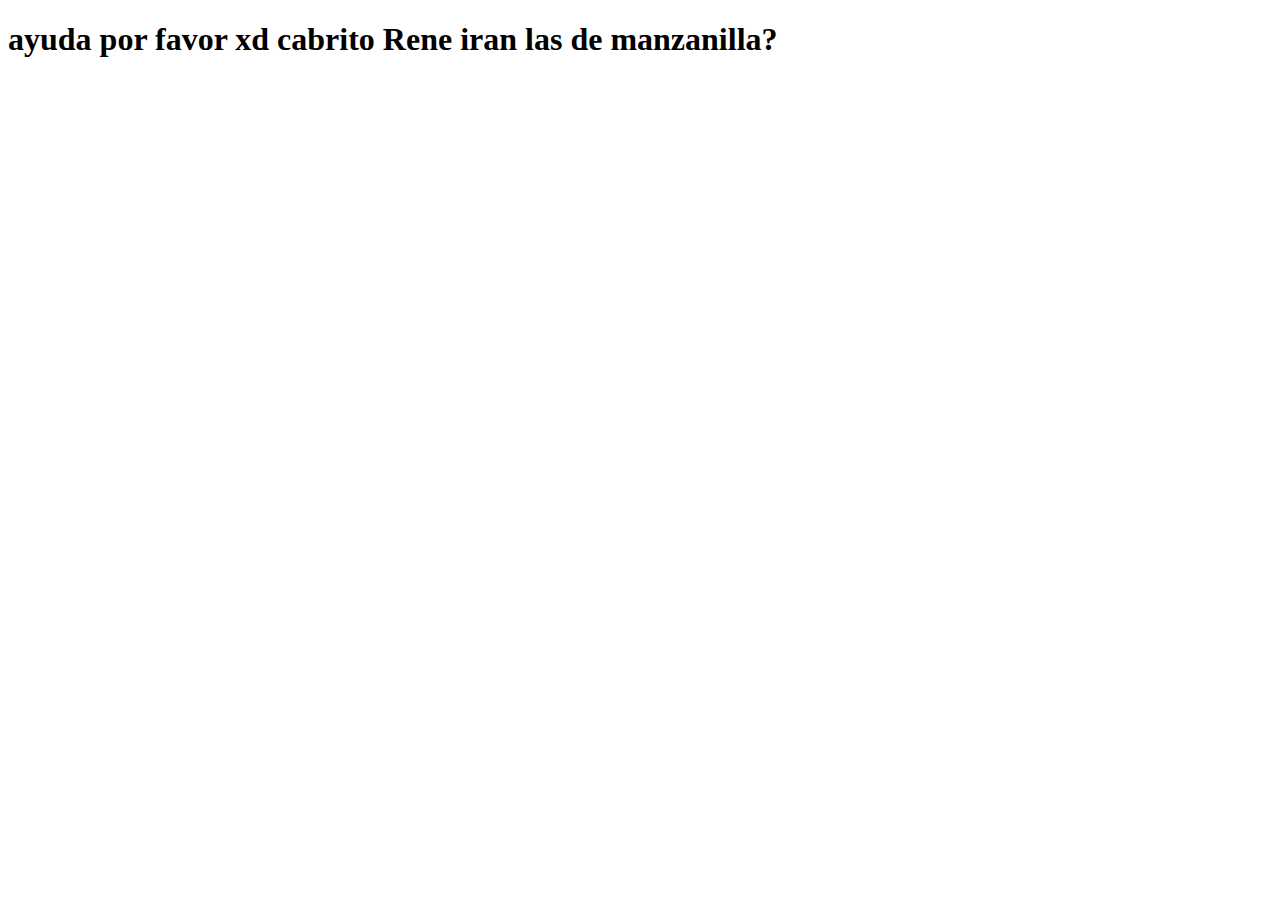
==== index.html @ 3e7e08de "a" ====
<!DOCTYPE html>
<html lang="en">
<head>
    <meta charset="UTF-8">
    <meta name="viewport" content="width=device-width, initial-scale=1.0">
    <title>ayudaaa</title>
</head>
<body>
    
    <h1>ayuda por favor xd cabrito
        Rene iran las de manzanilla?
    </h1>
</body>
</html>
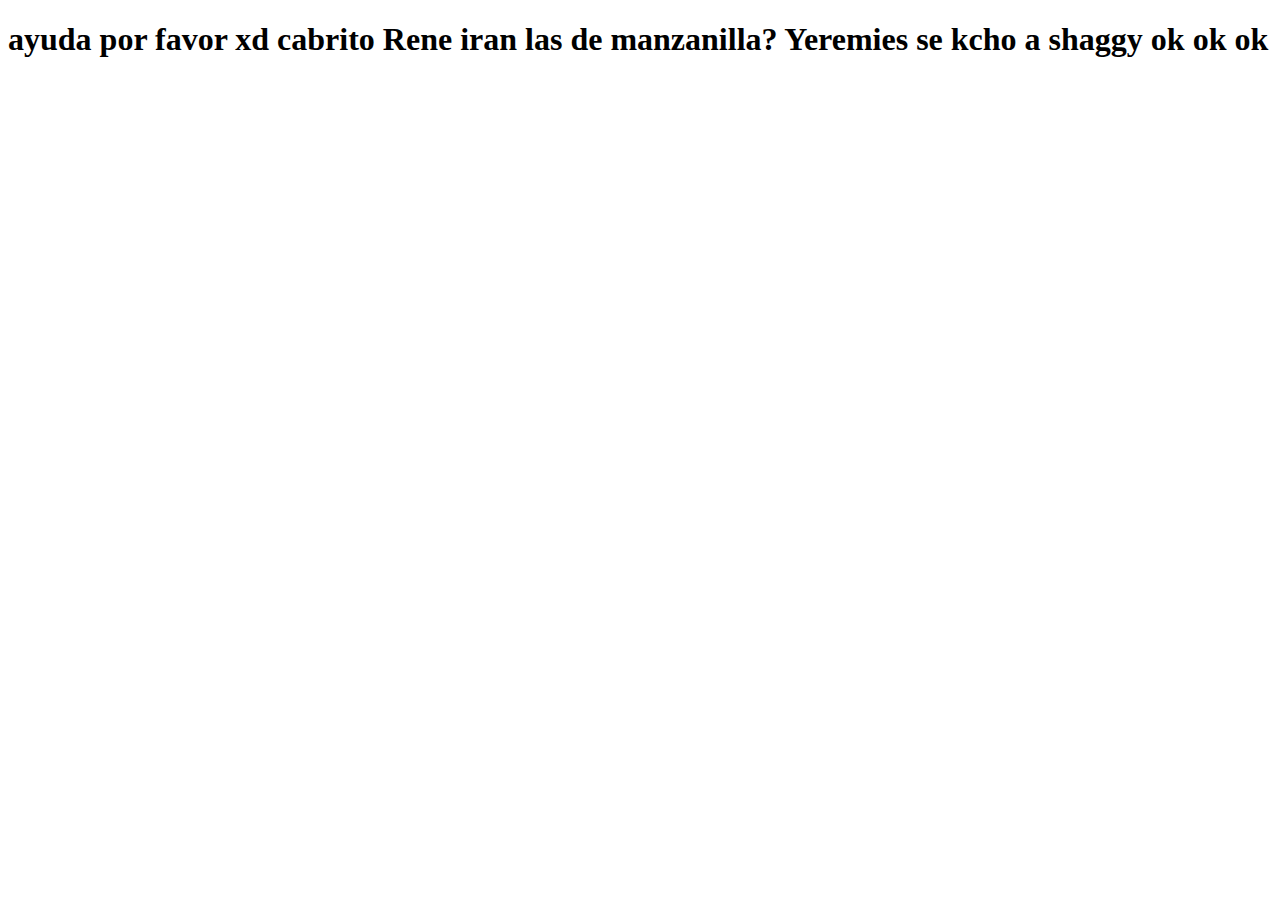
==== commit fcfb9b2e: "cambioo" ====
--- a/index.html
+++ b/index.html
@@ -9,6 +9,8 @@
     
     <h1>ayuda por favor xd cabrito
         Rene iran las de manzanilla?
+        Yeremies se kcho a shaggy
+        ok ok ok
     </h1>
 </body>
 </html>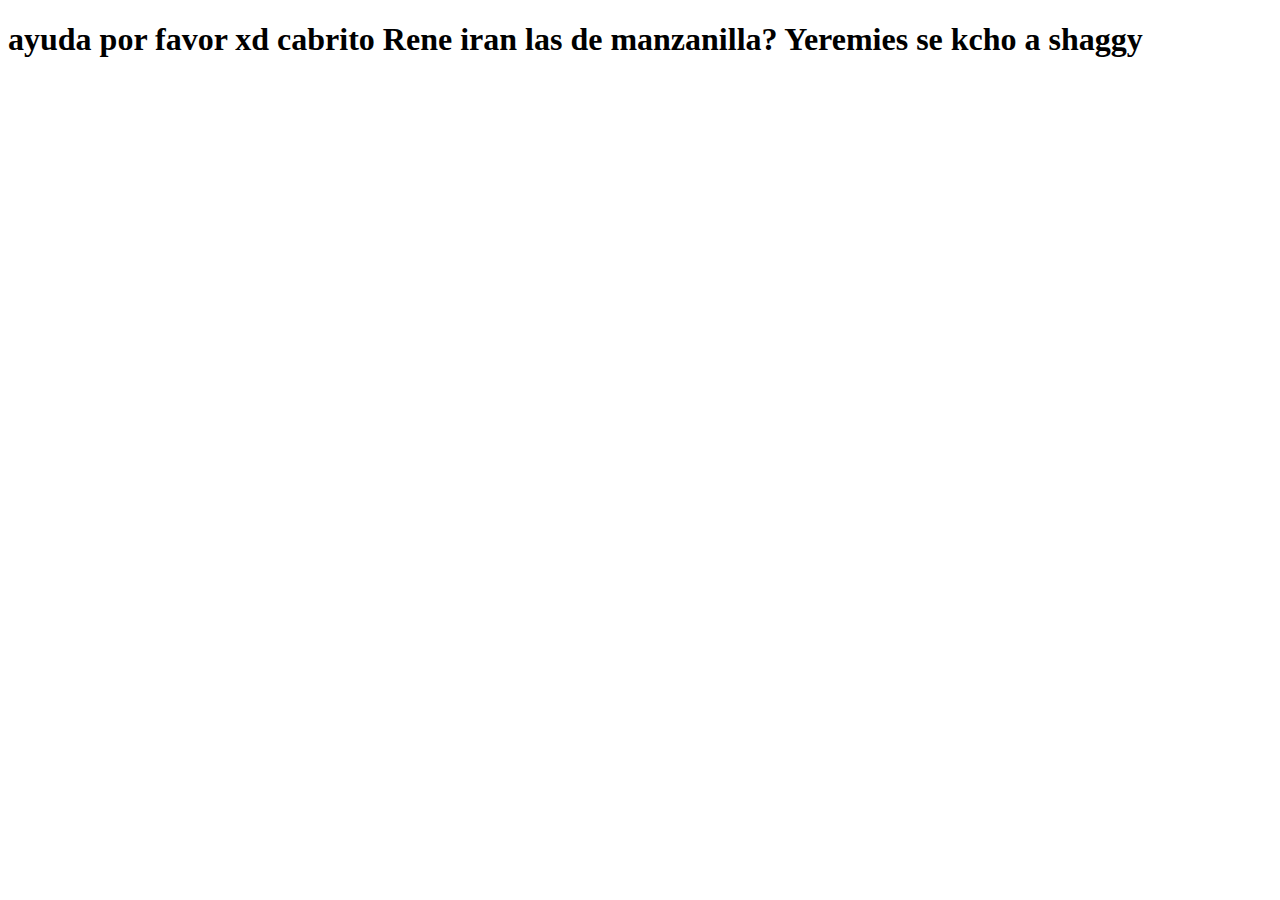
==== commit a9ce79ed: "a" ====
--- a/index.html
+++ b/index.html
@@ -10,7 +10,6 @@
     <h1>ayuda por favor xd cabrito
         Rene iran las de manzanilla?
         Yeremies se kcho a shaggy
-        ok ok ok
     </h1>
 </body>
 </html>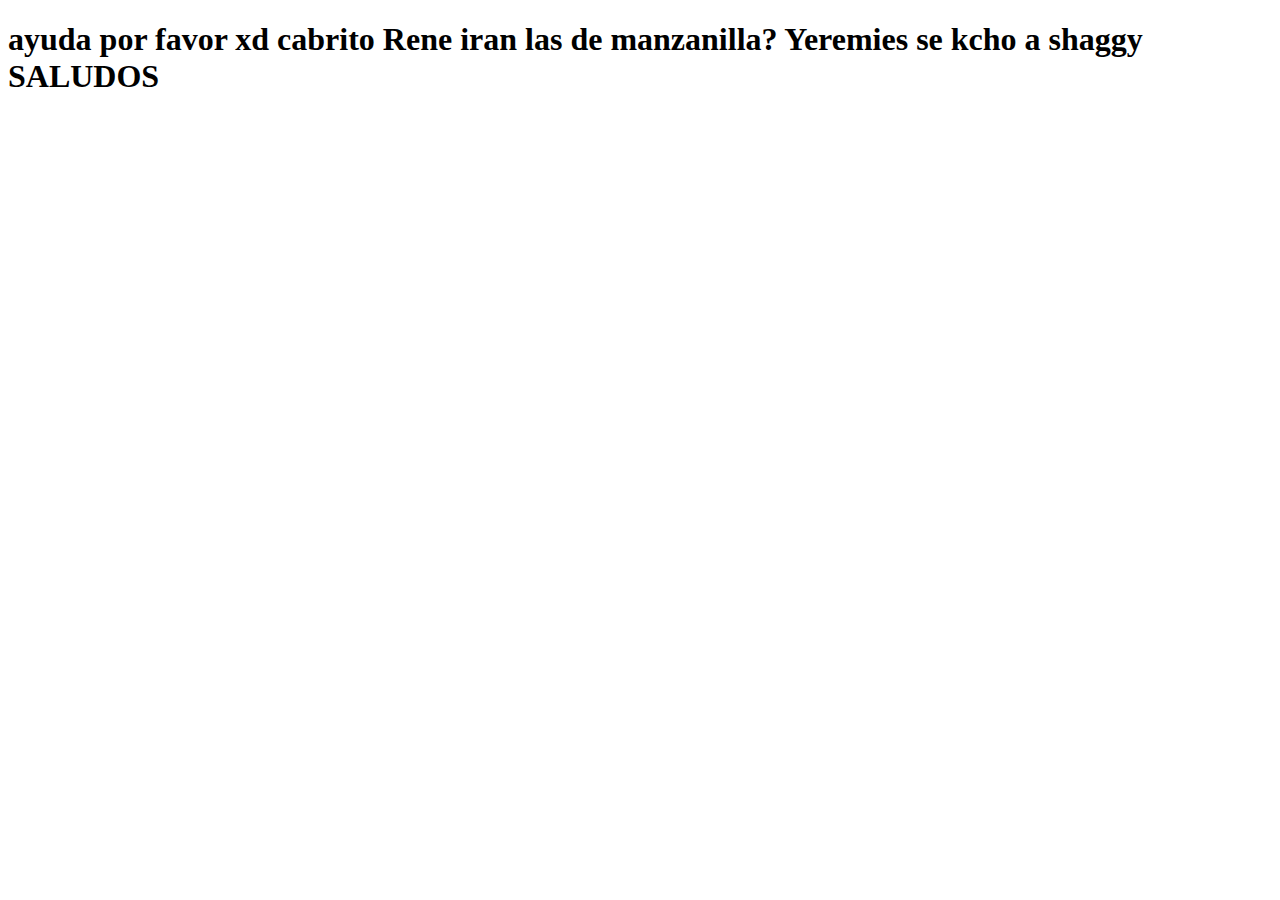
==== commit 253256d7: "a" ====
--- a/index.html
+++ b/index.html
@@ -10,6 +10,7 @@
     <h1>ayuda por favor xd cabrito
         Rene iran las de manzanilla?
         Yeremies se kcho a shaggy
+        SALUDOS
     </h1>
 </body>
 </html>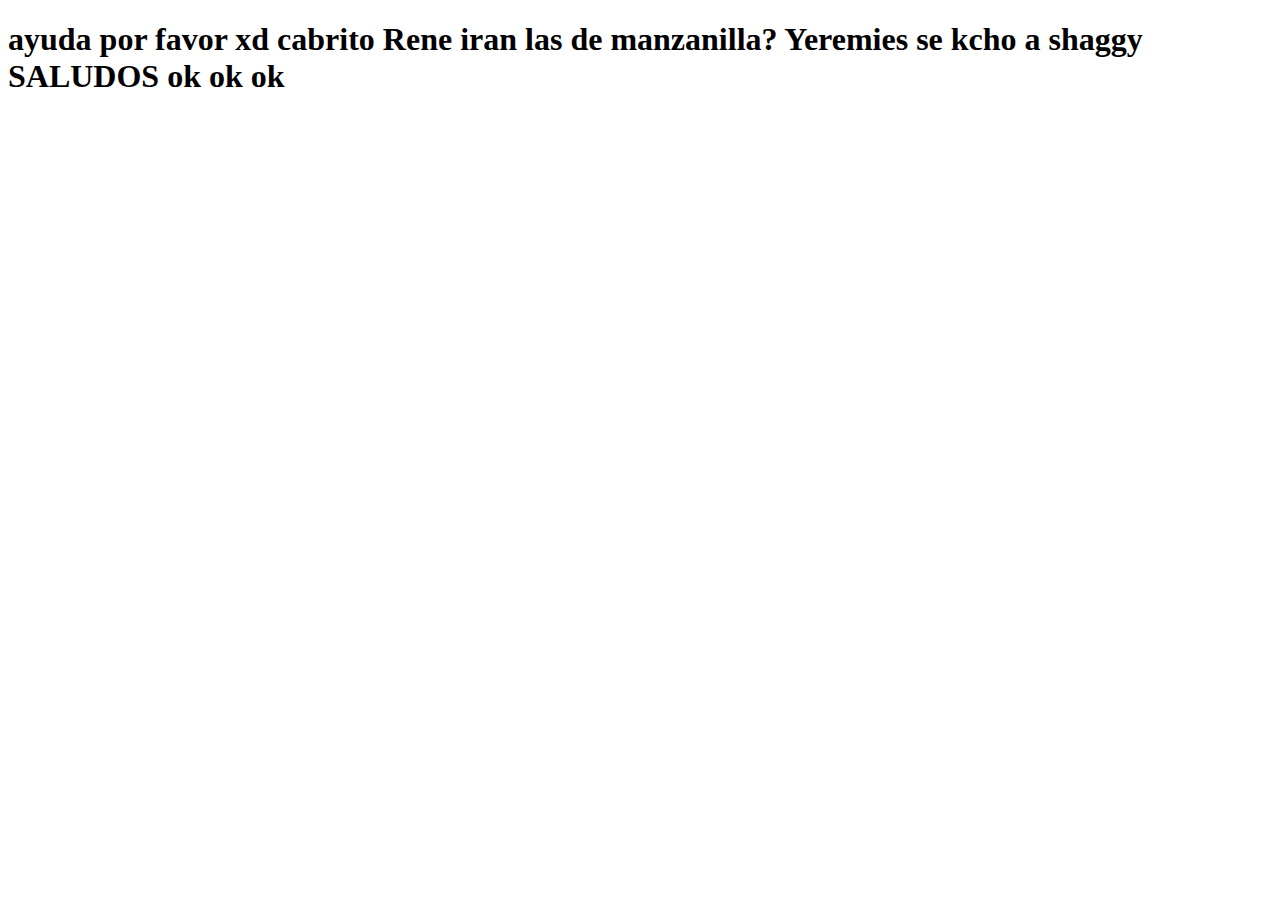
==== commit 8c6a5085: "Merge branch 'main' of https://github.com/Alexander0127/repos_eivory" ====
--- a/index.html
+++ b/index.html
@@ -11,6 +11,7 @@
         Rene iran las de manzanilla?
         Yeremies se kcho a shaggy
         SALUDOS
+        ok ok ok
     </h1>
 </body>
 </html>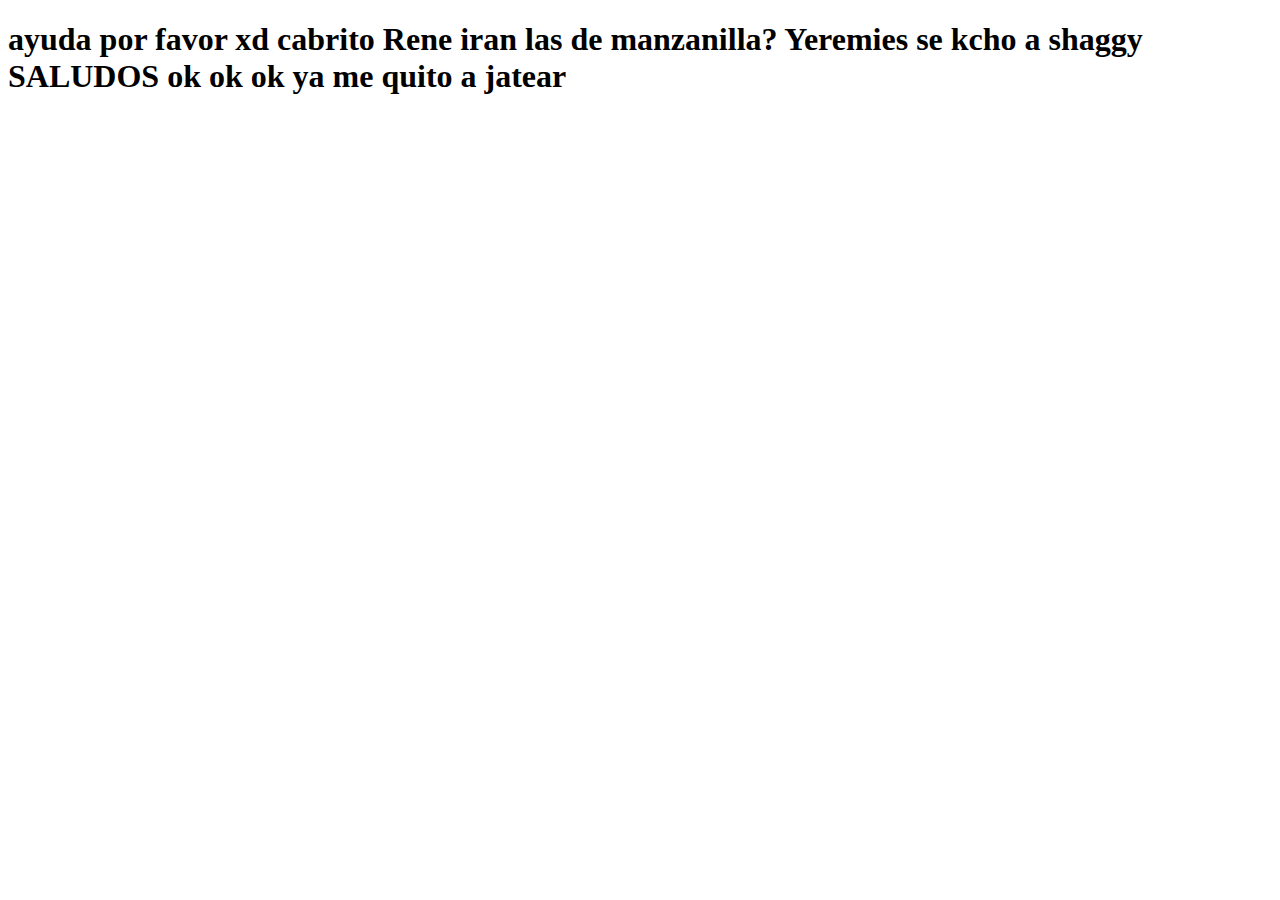
==== commit 4f04a86c: "a" ====
--- a/index.html
+++ b/index.html
@@ -12,6 +12,7 @@
         Yeremies se kcho a shaggy
         SALUDOS
         ok ok ok
+        ya me quito a jatear
     </h1>
 </body>
 </html>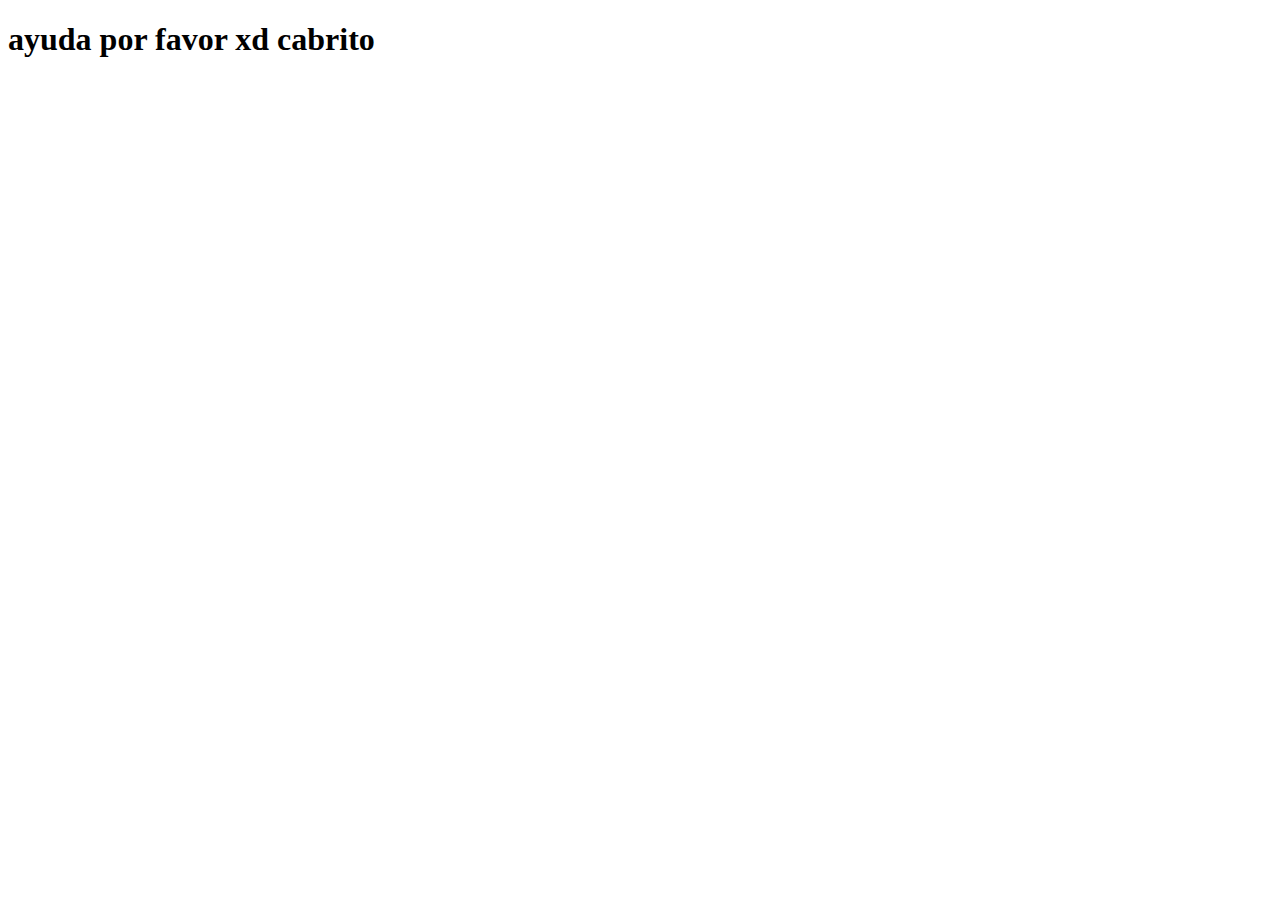
==== commit 4674b897: "Update index.html" ====
--- a/index.html
+++ b/index.html
@@ -7,12 +7,6 @@
 </head>
 <body>
     
-    <h1>ayuda por favor xd cabrito
-        Rene iran las de manzanilla?
-        Yeremies se kcho a shaggy
-        SALUDOS
-        ok ok ok
-        ya me quito a jatear
-    </h1>
+    <h1>ayuda por favor xd cabrito</h1>
 </body>
 </html>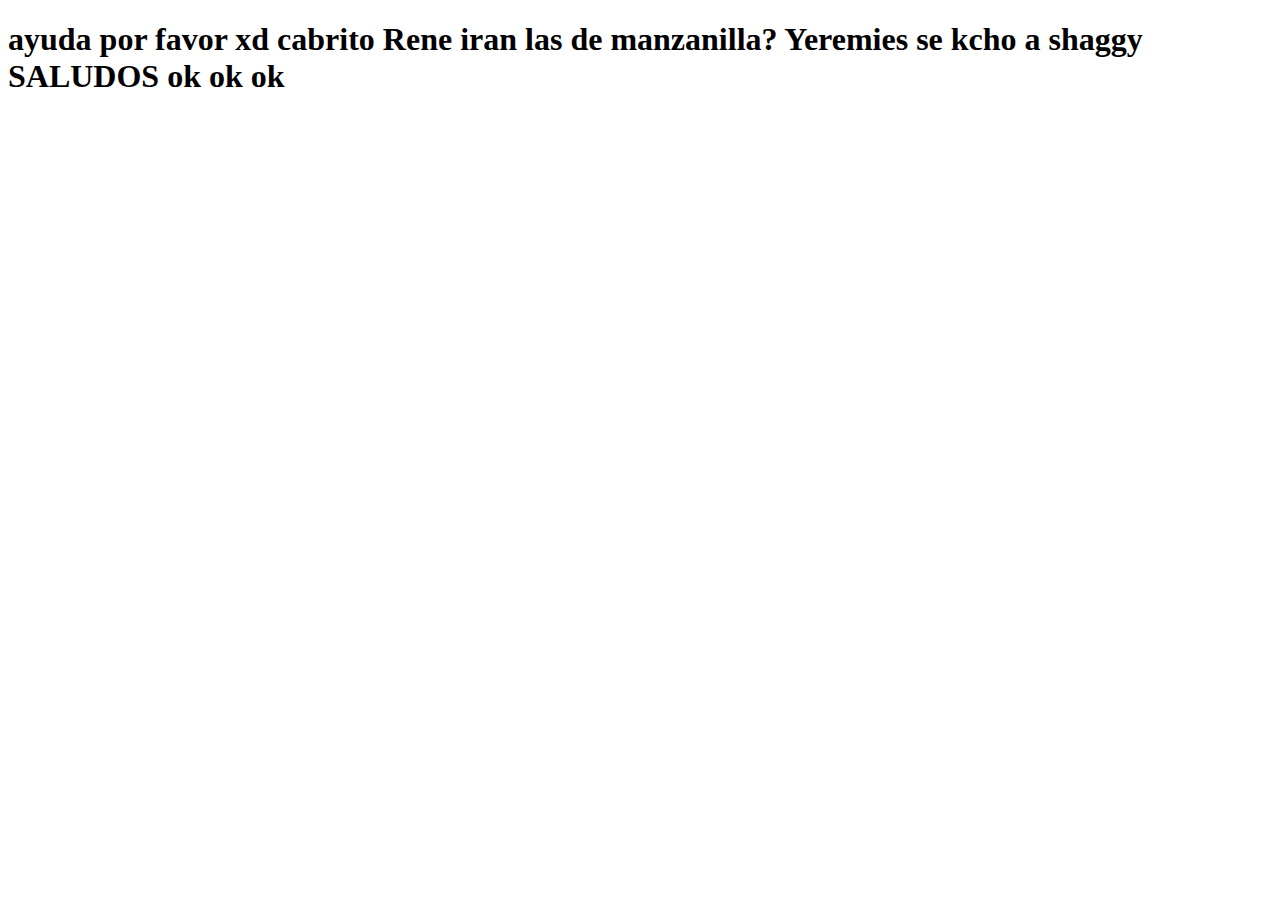
==== commit e2ab6cb9: "aaaaa" ====
--- a/index.html
+++ b/index.html
@@ -7,6 +7,11 @@
 </head>
 <body>
     
-    <h1>ayuda por favor xd cabrito</h1>
+    <h1>ayuda por favor xd cabrito
+        Rene iran las de manzanilla?
+        Yeremies se kcho a shaggy
+        SALUDOS
+        ok ok ok
+    </h1>
 </body>
 </html>